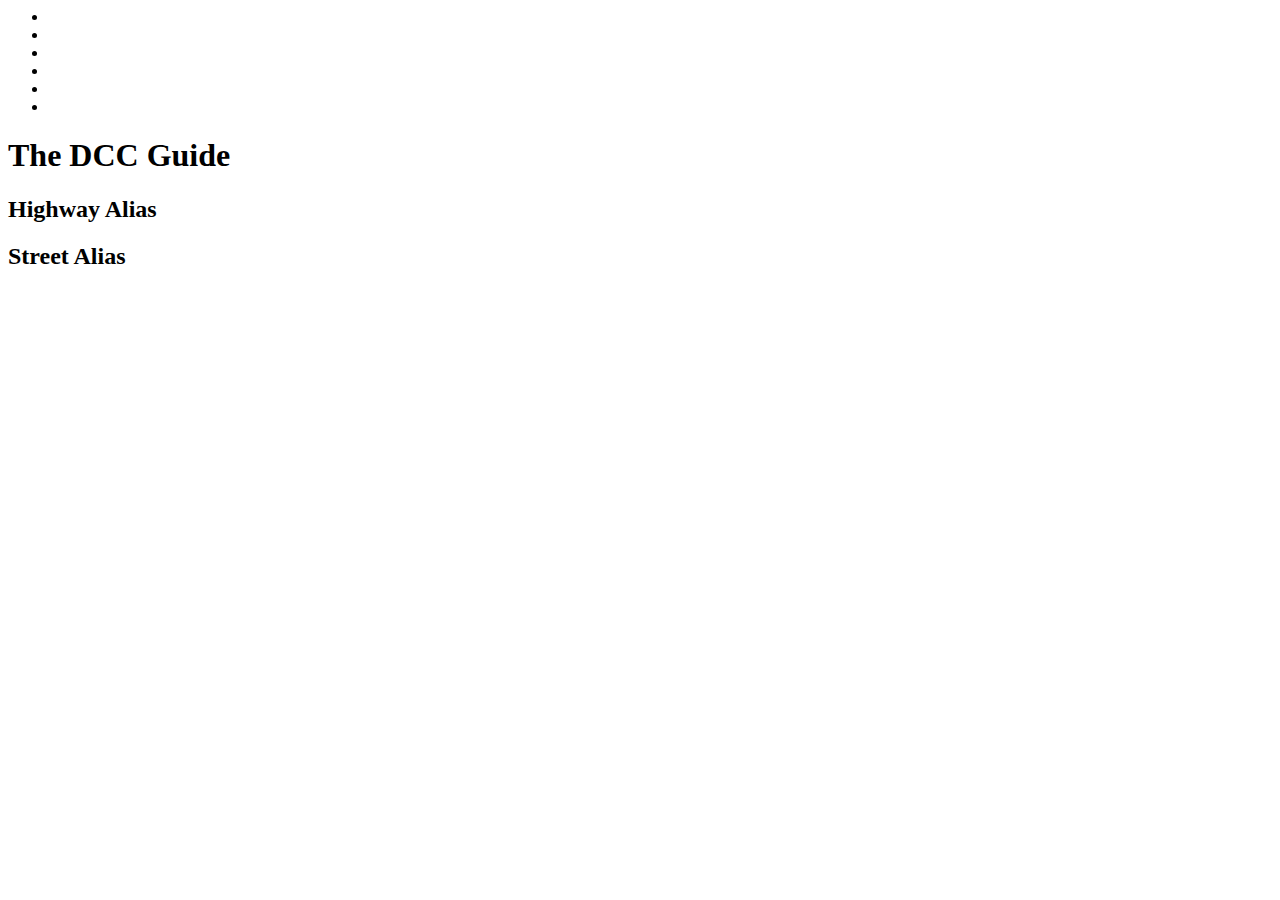
==== Index.html @ 8fd2619a "Add files via upload" ====
<html>
  <head>
  <title>District 4 Comm Center</title>
  <link href="./CSS/style.css" type="text/css" rel="stylesheets"/>
  </head>
  <body>
    <nav>
      <ul>
        <li><a href=""></a></li>
        <li><a href=""></a></li>
        <li><a href=""></a></li>
        <li><a href=""></a></li>
        <li><a href=""></a></li>
        <li><a href=""></a></li>
      </ul>
    </nav>
    <h1>The DCC Guide</h1>
    <h2>Highway Alias</h2>
    <h2>Street Alias</h2>
    <h2></h2>
    <h2></h2>

  </body>

</html>
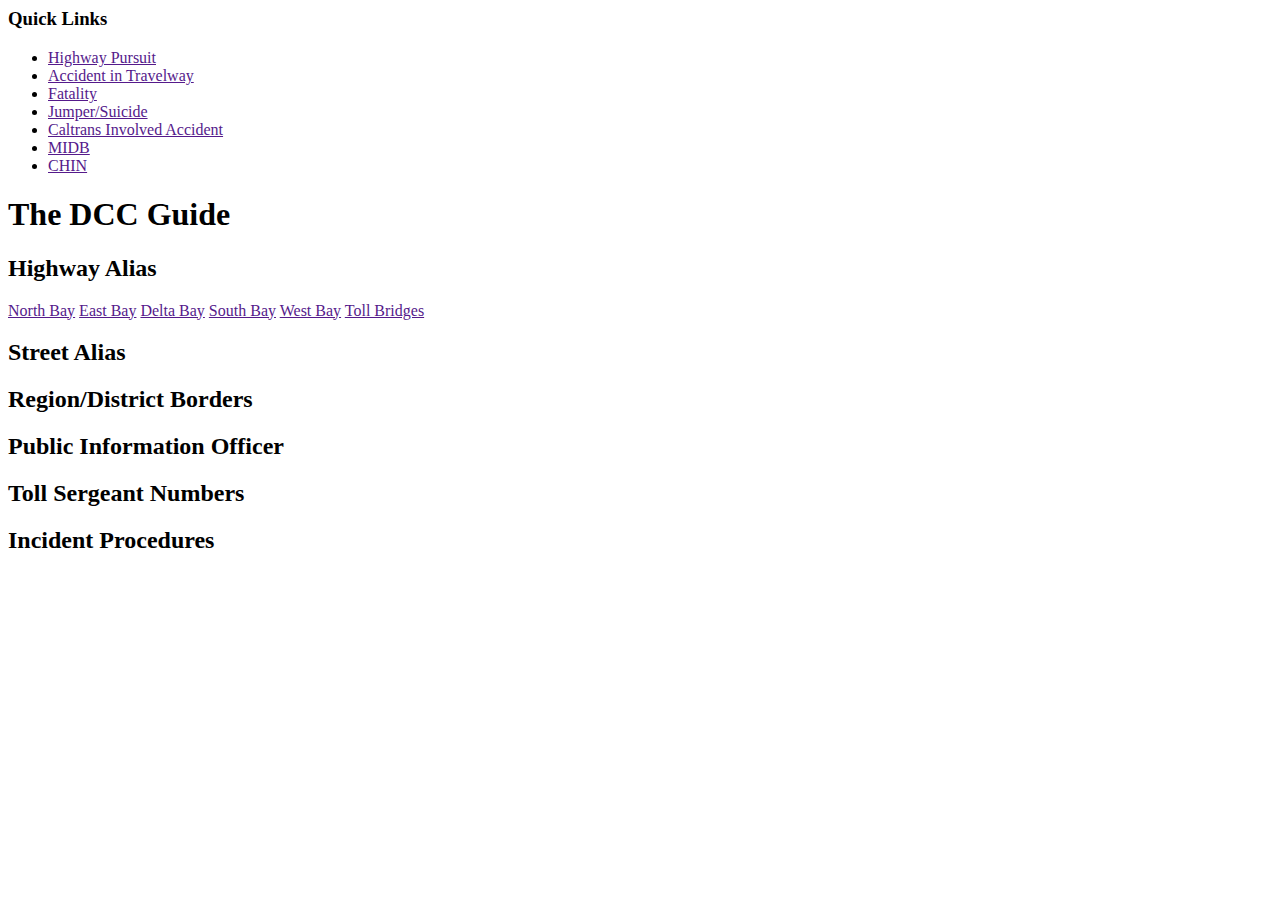
==== commit 2928411c: "Add files via upload" ====
--- a/Index.html
+++ b/Index.html
@@ -4,21 +4,36 @@
   <link href="./CSS/style.css" type="text/css" rel="stylesheets"/>
   </head>
   <body>
+    <div>
+    <h3>Quick Links</h3>
     <nav>
       <ul>
-        <li><a href=""></a></li>
-        <li><a href=""></a></li>
-        <li><a href=""></a></li>
-        <li><a href=""></a></li>
-        <li><a href=""></a></li>
-        <li><a href=""></a></li>
+        <li><a href="">Highway Pursuit</a></li>
+        <li><a href="">Accident in Travelway</a></li>
+        <li><a href="">Fatality</a></li>
+        <li><a href="">Jumper/Suicide</a></li>
+        <li><a href="">Caltrans Involved Accident</a></li>
+        <li><a href="">MIDB</a></li>
+        <li><a href="">CHIN</a></li>
       </ul>
     </nav>
+    </div>
     <h1>The DCC Guide</h1>
     <h2>Highway Alias</h2>
+    <nav>
+      <a href="">North Bay</a>
+      <a href="">East Bay</a>
+      <a href="">Delta Bay</a>
+      <a href="">South Bay</a>
+      <a href="">West Bay</a>
+      <a href="">Toll Bridges</a>
+
+    </nav>
     <h2>Street Alias</h2>
-    <h2></h2>
-    <h2></h2>
+    <h2>Region/District Borders</h2>
+    <h2>Public Information Officer</h2>
+    <h2>Toll Sergeant Numbers</h2>
+    <h2>Incident Procedures</h2>
 
   </body>
 
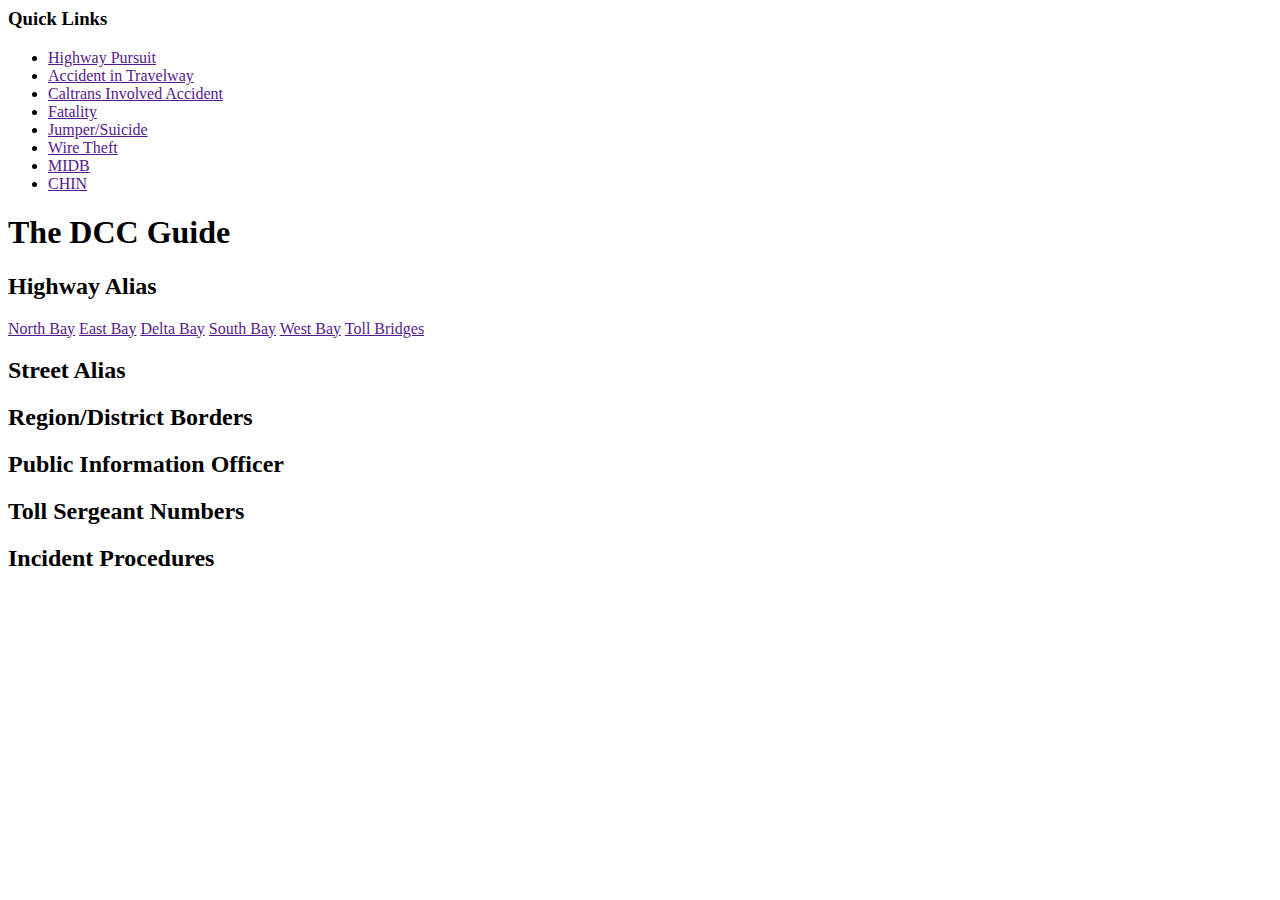
==== commit e7b4bb56: "Update Index.html" ====
--- a/Index.html
+++ b/Index.html
@@ -1,7 +1,12 @@
 <html>
   <head>
-  <title>District 4 Comm Center</title>
-  <link href="./CSS/style.css" type="text/css" rel="stylesheets"/>
+    <title>District 4 Comm Center</title>
+    <link href="./CSS/style.css" type="text/css" rel="stylesheets"/>
+    <link href=""/>
+    <link href=""/>
+    <link href=""/>
+    <link href=""/>
+    <link href=""/>
   </head>
   <body>
     <div>
@@ -10,16 +15,17 @@
       <ul>
         <li><a href="">Highway Pursuit</a></li>
         <li><a href="">Accident in Travelway</a></li>
+        <li><a href="">Caltrans Involved Accident</a></li>
         <li><a href="">Fatality</a></li>
         <li><a href="">Jumper/Suicide</a></li>
-        <li><a href="">Caltrans Involved Accident</a></li>
+        <li><a href="">Wire Theft</a></li>
         <li><a href="">MIDB</a></li>
         <li><a href="">CHIN</a></li>
       </ul>
     </nav>
     </div>
-    <h1>The DCC Guide</h1>
-    <h2>Highway Alias</h2>
+      <h1>The DCC Guide</h1>
+      <h2>Highway Alias</h2>
     <nav>
       <a href="">North Bay</a>
       <a href="">East Bay</a>
@@ -29,12 +35,12 @@
       <a href="">Toll Bridges</a>
 
     </nav>
-    <h2>Street Alias</h2>
-    <h2>Region/District Borders</h2>
-    <h2>Public Information Officer</h2>
-    <h2>Toll Sergeant Numbers</h2>
-    <h2>Incident Procedures</h2>
+      <h2>Street Alias</h2>
+      <h2>Region/District Borders</h2>
+      <h2>Public Information Officer</h2>
+      <h2>Toll Sergeant Numbers</h2>
+      <h2>Incident Procedures</h2>
 
   </body>
 
-</html>+</html>
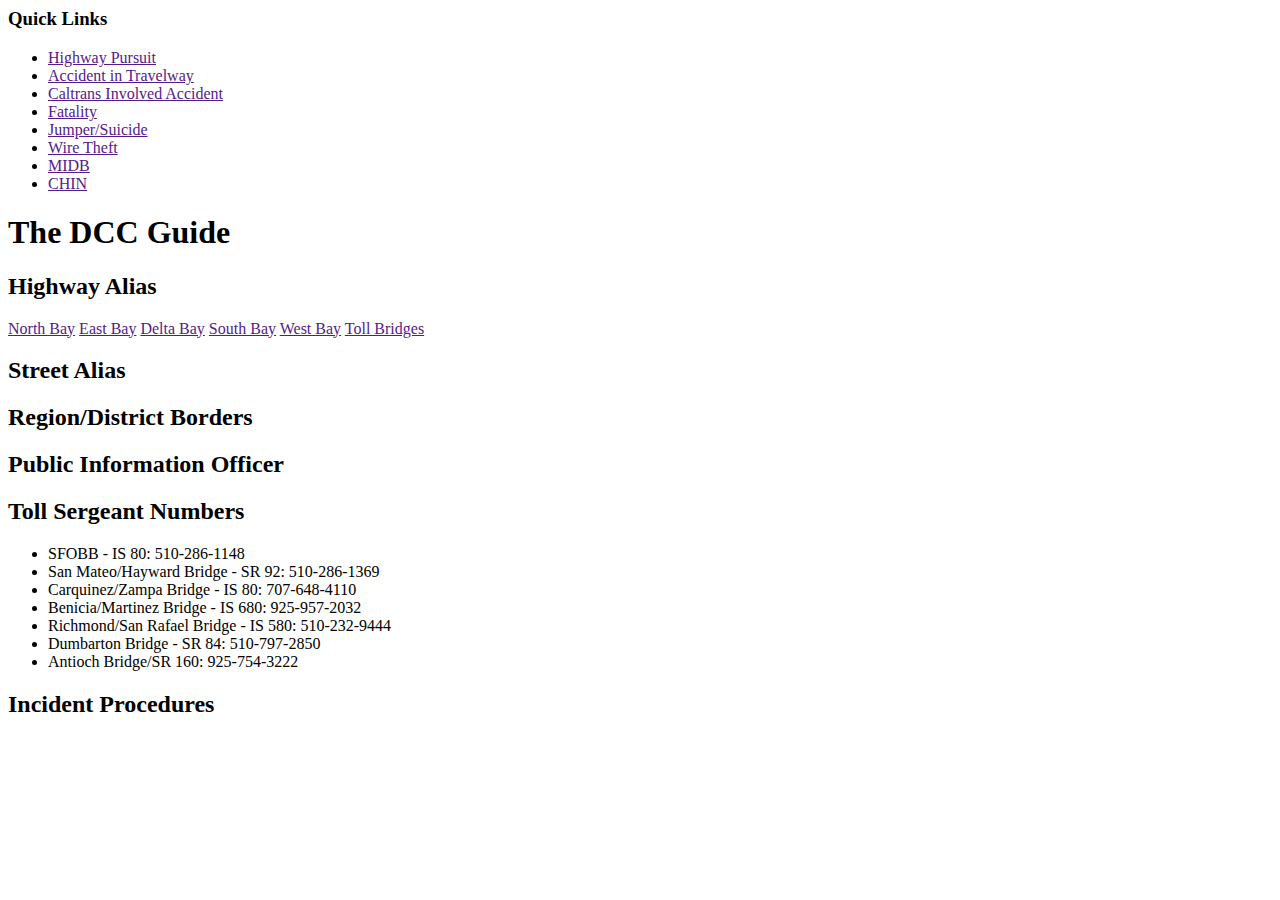
==== commit 4c5e25a4: "Update Index.html" ====
--- a/Index.html
+++ b/Index.html
@@ -39,6 +39,15 @@
       <h2>Region/District Borders</h2>
       <h2>Public Information Officer</h2>
       <h2>Toll Sergeant Numbers</h2>
+        <ul>
+          <li>SFOBB - IS 80: 510-286-1148</li>
+          <li>San Mateo/Hayward Bridge - SR 92: 510-286-1369</li>
+          <li>Carquinez/Zampa Bridge - IS 80: 707-648-4110</li>
+          <li>Benicia/Martinez Bridge - IS 680: 925-957-2032</li>
+          <li>Richmond/San Rafael Bridge - IS 580: 510-232-9444</li>
+          <li>Dumbarton Bridge - SR 84: 510-797-2850</li>
+          <li>Antioch Bridge/SR 160: 925-754-3222</li>
+         </ul>
       <h2>Incident Procedures</h2>
 
   </body>
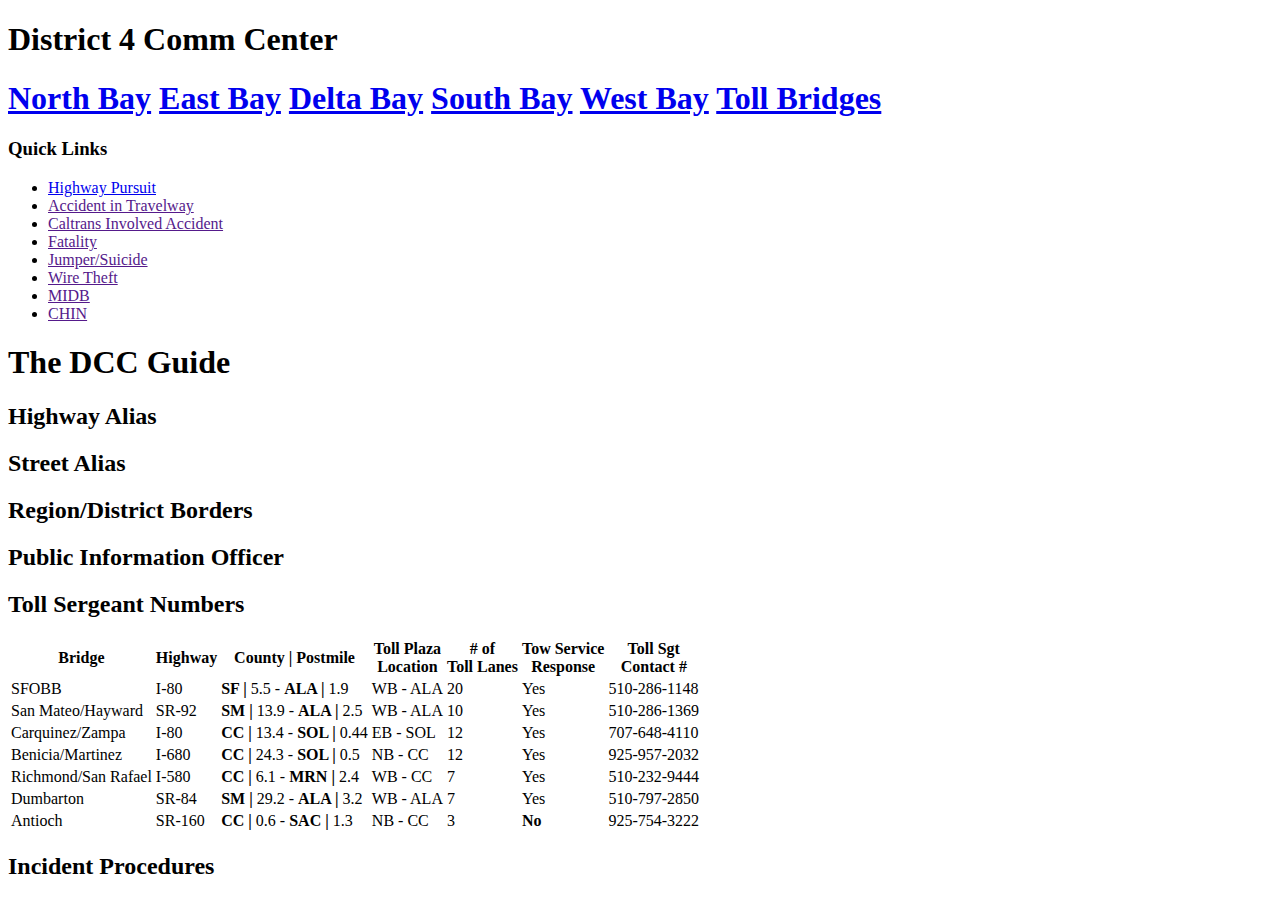
==== commit 801746f7: "Update Index.html" ====
--- a/Index.html
+++ b/Index.html
@@ -1,19 +1,31 @@
+<!DOCTYPE html>
 <html>
   <head>
     <title>District 4 Comm Center</title>
-    <link href="./CSS/style.css" type="text/css" rel="stylesheets"/>
+    <link href="CSS/reset.css" type="text/css" rel="stylesheet"/>
+    <link rel="icon" href="resources/images/favicon.ico" type="image/x-icon"/>
     <link href=""/>
     <link href=""/>
     <link href=""/>
-    <link href=""/>
-    <link href=""/>
+    <link href="CSS/style.css" type="text/css" rel="stylesheet"/>
   </head>
   <body>
-    <div>
+    <header>
+      <h1>District 4 Comm Center<h1>
+      <nav class="nav-bar">
+        <a href="Regions/northbay.html">North Bay</a>
+        <a href="Regions/eastbay.html">East Bay</a>
+        <a href="Regions/deltabay.html">Delta Bay</a>
+        <a href="Regions/southbay.html">South Bay</a>
+        <a href="Regions/westbay.html">West Bay</a>
+        <a href="Regions/tollbridge.html">Toll Bridges</a>
+      </nav>
+    </header>
+    <div class="quick-links margin-top">
     <h3>Quick Links</h3>
     <nav>
       <ul>
-        <li><a href="">Highway Pursuit</a></li>
+        <li><a href="Quick_Links/Pursuit.html">Highway Pursuit</a></li>
         <li><a href="">Accident in Travelway</a></li>
         <li><a href="">Caltrans Involved Accident</a></li>
         <li><a href="">Fatality</a></li>
@@ -24,32 +36,100 @@
       </ul>
     </nav>
     </div>
+    <div>
       <h1>The DCC Guide</h1>
+    </div>
+    <div class="highway guide">
       <h2>Highway Alias</h2>
-    <nav>
-      <a href="">North Bay</a>
-      <a href="">East Bay</a>
-      <a href="">Delta Bay</a>
-      <a href="">South Bay</a>
-      <a href="">West Bay</a>
-      <a href="">Toll Bridges</a>
-
-    </nav>
+    </div>
+    <div class="alias guide">
       <h2>Street Alias</h2>
+    </div>
+    <div class="district guide">
       <h2>Region/District Borders</h2>
+    </div>
+    <div class="pio guide">
       <h2>Public Information Officer</h2>
+    </div>
+    <div class="toll-sgt guide">
       <h2>Toll Sergeant Numbers</h2>
-        <ul>
-          <li>SFOBB - IS 80: 510-286-1148</li>
-          <li>San Mateo/Hayward Bridge - SR 92: 510-286-1369</li>
-          <li>Carquinez/Zampa Bridge - IS 80: 707-648-4110</li>
-          <li>Benicia/Martinez Bridge - IS 680: 925-957-2032</li>
-          <li>Richmond/San Rafael Bridge - IS 580: 510-232-9444</li>
-          <li>Dumbarton Bridge - SR 84: 510-797-2850</li>
-          <li>Antioch Bridge/SR 160: 925-754-3222</li>
-         </ul>
+        <table class="tollbridge">
+          <thead>
+            <th>Bridge</th>
+            <th>Highway</th>
+            <th>County<strong> | </strong>Postmile</head>
+            <th>Toll Plaza <br /> Location</th>
+            <th># of <br />Toll Lanes</th>
+            <th>Tow Service<br/> Response</th>
+            <th>Toll Sgt <br />Contact #</th>
+          </thead>
+          <tbody>
+            <tr>
+              <td>SFOBB</td>
+              <td>I-80</td>
+              <td><strong>SF |</strong> 5.5 - <strong>ALA |</strong> 1.9</td>
+              <td>WB - ALA</td>
+              <td>20</td>
+              <td>Yes</td>
+              <td>510-286-1148</td>
+            </tr>
+            <tr>
+              <td>San Mateo/Hayward</td>
+              <td>SR-92</td>
+              <td><strong>SM |</strong> 13.9 - <strong>ALA |</strong> 2.5</td>
+              <td>WB - ALA</td>
+              <td>10</td>
+              <td>Yes</td>
+              <td>510-286-1369</td>
+            </tr>
+            <tr>
+              <td>Carquinez/Zampa</td>
+              <td>I-80</td>
+              <td><strong>CC |</strong> 13.4 - <strong>SOL |</strong> 0.44</td>
+              <td>EB - SOL</td>
+              <td>12</td>
+              <td>Yes</td>
+              <td>707-648-4110</td>
+            </tr>
+            <tr>
+              <td>Benicia/Martinez</td>
+              <td>I-680</td>
+              <td><strong>CC |</strong> 24.3 - <strong>SOL |</strong> 0.5</td>
+              <td>NB - CC</td>
+              <td>12</td>
+              <td>Yes</td>
+              <td>925-957-2032</td>
+            </tr>
+            <tr>
+              <td>Richmond/San Rafael</td>
+              <td>I-580</td>
+              <td><strong>CC |</strong> 6.1 - <strong>MRN |</strong> 2.4</td>
+              <td>WB - CC</td>
+              <td>7</td>
+              <td>Yes</td>
+              <td>510-232-9444</td>
+            </tr>
+            <tr>
+              <td>Dumbarton</td>
+              <td>SR-84</td>
+              <td><strong>SM |</strong> 29.2 - <strong>ALA |</strong> 3.2</td></td>
+              <td>WB - ALA</td>
+              <td>7</td>
+              <td>Yes</td>
+              <td>510-797-2850</td>
+            </tr>
+            <tr>
+              <td>Antioch</td>
+              <td>SR-160</td>
+              <td><strong>CC |</strong> 0.6 - <strong>SAC |</strong> 1.3</td></td>
+              <td>NB - CC</td>
+              <td>3</td>
+              <td><strong>No</strong></td>
+              <td>925-754-3222</td>
+            </tr>
+          </tbody>
+        </table>
       <h2>Incident Procedures</h2>
-
   </body>
 
 </html>
